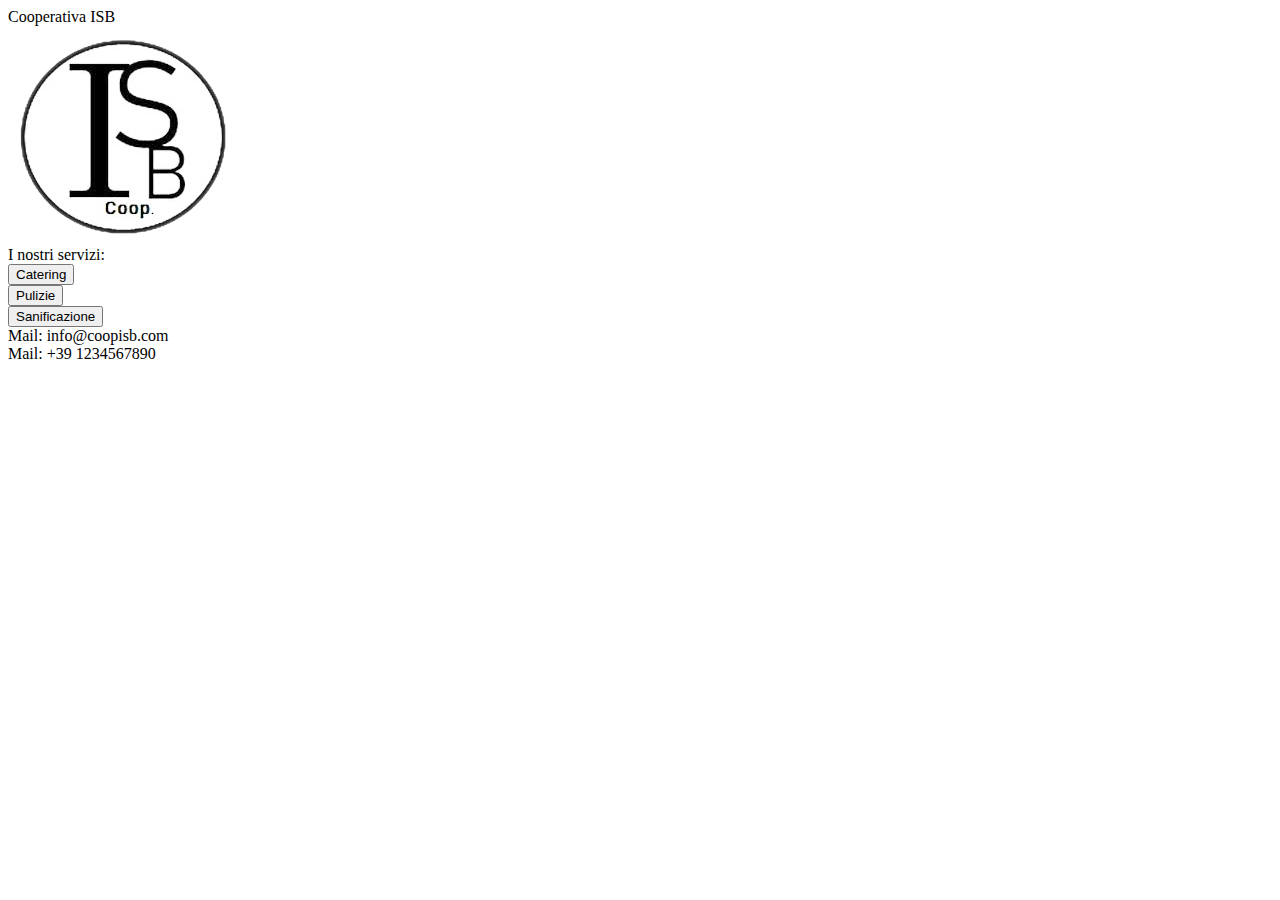
==== index.html @ 55ad2036 "Rename coop-home.html to index.html" ====
<!DOCTYPE html>
<html>
    <head>
        <title>Cooperativa ISB</title>
       
        <link rel="stylesheet" href="styles/coop_home_style.css">

    </head>
    <body>
        <div class="heading">
            
            <div class="title">
                Cooperativa ISB
            </div>
            
        </div>
        <!--from now on-->
        <div class="main">
            <div class="logo">
                <img src="COOP.png">
            </div> 
            <div class="left-main">
                <div class="i-nostri-servizi">
                    I nostri servizi:
                </div>
                <div class="button-list">
                    <div>
                        <a href="coop-catering.html" target="_blank">
                            <button>Catering</button>
                        </a>
                        
                    </div>
                    <div>
                        <button>Pulizie</button>
                    </div>
                    <div>
                        <button>Sanificazione</button>
                    </div>
                </div>
            </div>
        </div>
        <div class="bottom">
            <div class="contacts">
                <div class="mail">
                    Mail: info@coopisb.com
                </div>
                <div class="phone">
                    Mail: +39 1234567890
                </div>
            </div>
        </div>
    </body>
</html>
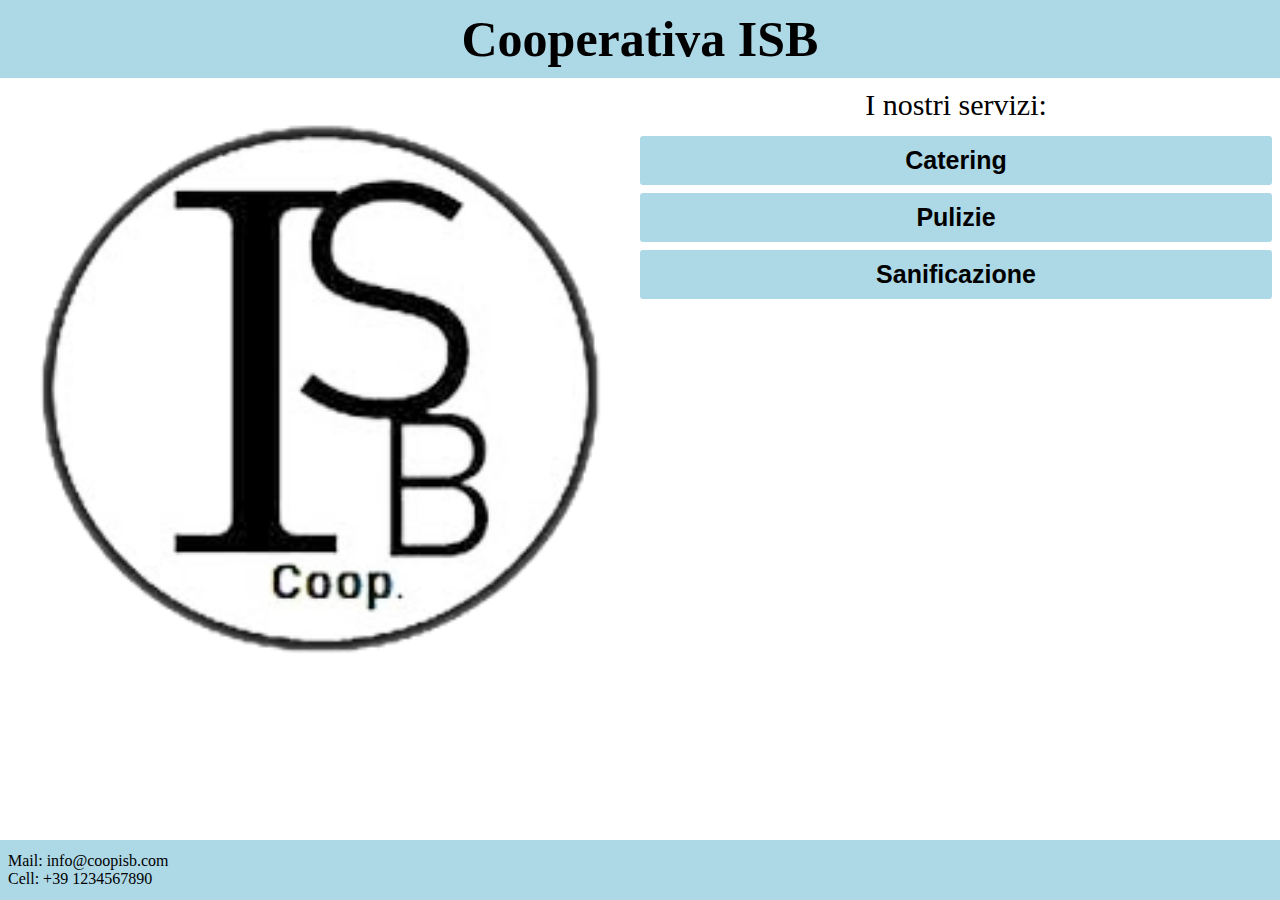
==== commit 815e2cc9: "Add files via upload" ====
--- a/index.html
+++ b/index.html
@@ -2,52 +2,57 @@
 <html>
     <head>
         <title>Cooperativa ISB</title>
-       
+        <link rel="stylesheet" href="styles/coop_style.css">
         <link rel="stylesheet" href="styles/coop_home_style.css">
-
     </head>
     <body>
-        <div class="heading">
-            
+        <!--top banner-->
+        <div class="heading">   
             <div class="title">
                 Cooperativa ISB
-            </div>
-            
+            </div> 
         </div>
-        <!--from now on-->
+        <!--main body of website-->
         <div class="main">
+            <!--right part of main body-->
             <div class="logo">
-                <img src="COOP.png">
+                <img src="images/logo.png">
             </div> 
+            <!--left part of main body-->
             <div class="left-main">
                 <div class="i-nostri-servizi">
                     I nostri servizi:
                 </div>
+                <!--list of buttons-->
                 <div class="button-list">
                     <div>
                         <a href="coop-catering.html" target="_blank">
                             <button>Catering</button>
                         </a>
-                        
                     </div>
                     <div>
-                        <button>Pulizie</button>
+                        <a href="coop-pulizie.html" target="_blank">
+                            <button>Pulizie</button>
+                        </a>
                     </div>
                     <div>
-                        <button>Sanificazione</button>
+                        <a href="coop-sanificazione.html" target="_blank">
+                            <button>Sanificazione</button>
+                        </a>
                     </div>
                 </div>
             </div>
         </div>
+        <!--bottom banner-->
         <div class="bottom">
             <div class="contacts">
                 <div class="mail">
                     Mail: info@coopisb.com
                 </div>
                 <div class="phone">
-                    Mail: +39 1234567890
+                    Cell: +39 1234567890
                 </div>
             </div>
         </div>
     </body>
-</html>
+</html>--- a/styles/coop_style.css
+++ b/styles/coop_style.css
@@ -0,0 +1,51 @@
+/*general body dimension*/
+body {
+    padding-top: 80px;
+    padding-bottom: 80px;
+}
+/*blue banner on top*/
+.heading {
+    background-color: lightblue;
+    display: flex;
+    flex-direction: row;
+    position:fixed;
+    right: 0;
+    left: 0;
+    top: 0;                
+    
+}
+
+.title {
+    padding: 10px 0px;
+    font-weight: bold;
+    font-size: 50px;
+    text-align: center;
+    justify-content: center;
+    flex: 1;
+
+}
+
+.contacts {
+    display: flex;
+    flex-direction: column;
+    justify-content: space-between;
+    text-align: left;
+    padding-left: 8px;
+    
+}
+.mail {
+    padding-top: 12px;
+}
+.phone {
+    padding-bottom: 12px;
+}
+/*blue banner on bottom*/
+.bottom {
+    background-color: lightblue;
+    display: flex;
+    flex-direction: row;
+    position:fixed;
+    right: 0;
+    left: 0;
+    bottom: 0;
+}--- a/styles/coop_home_style.css
+++ b/styles/coop_home_style.css
@@ -0,0 +1,45 @@
+
+.main {
+    display: flex;
+    flex-direction: row;
+}
+.logo {
+    flex: 1;
+    max-width: 650px;
+    
+}
+.logo img {
+    width: 100%;
+}
+.left-main {
+    display: flex;
+    flex-direction: column;
+    flex: 1;
+    text-align: center;
+
+}
+.i-nostri-servizi {
+    font-size: 30px;
+    margin-bottom: 6px;
+}
+.button-list {
+    display: flex;
+    flex-direction: column;
+    text-align: center;
+    justify-content:space-around;
+
+}
+.button-list button {
+    margin-top: 8px;
+    width: 100%;
+    padding: 10px;
+    background-color: lightblue;
+    border: none;
+    border-radius: 3px;
+    font-weight: bold;
+    font-size: 25px;
+}
+.button-list button:hover {
+    background-color: lightskyblue;
+    cursor: pointer;
+}
